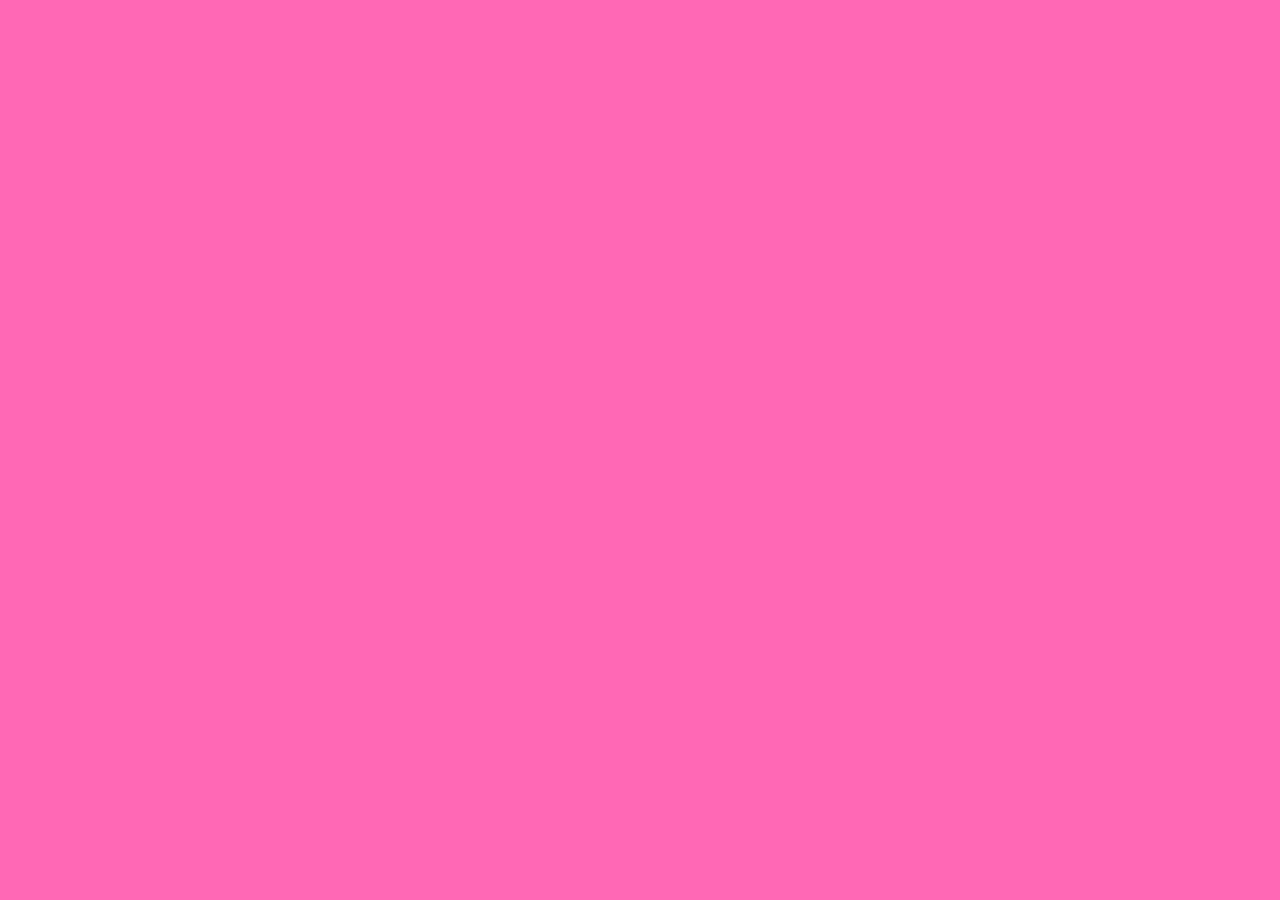
==== index.html @ e3e07ae0 "initial commit" ====
<!DOCTYPE html>
<html lang="en">
<head>
    <meta charset="UTF-8">
    <meta name="viewport" content="width=device-width, initial-scale=1.0">
    <link rel="stylesheet" href="style.css">
    <title>Gai Technology</title>
</head>
<body>
<header>
<div class="logo">
    
</div>
</header>
<main>

</main>
<footer>

</footer>
    <script src="main.js"></script>
</body>
</html>
---- style.css ----
*{margin: 0;
padding: 0;
box-sizing: border-box;
}
body{
    background-color: hotpink;
}
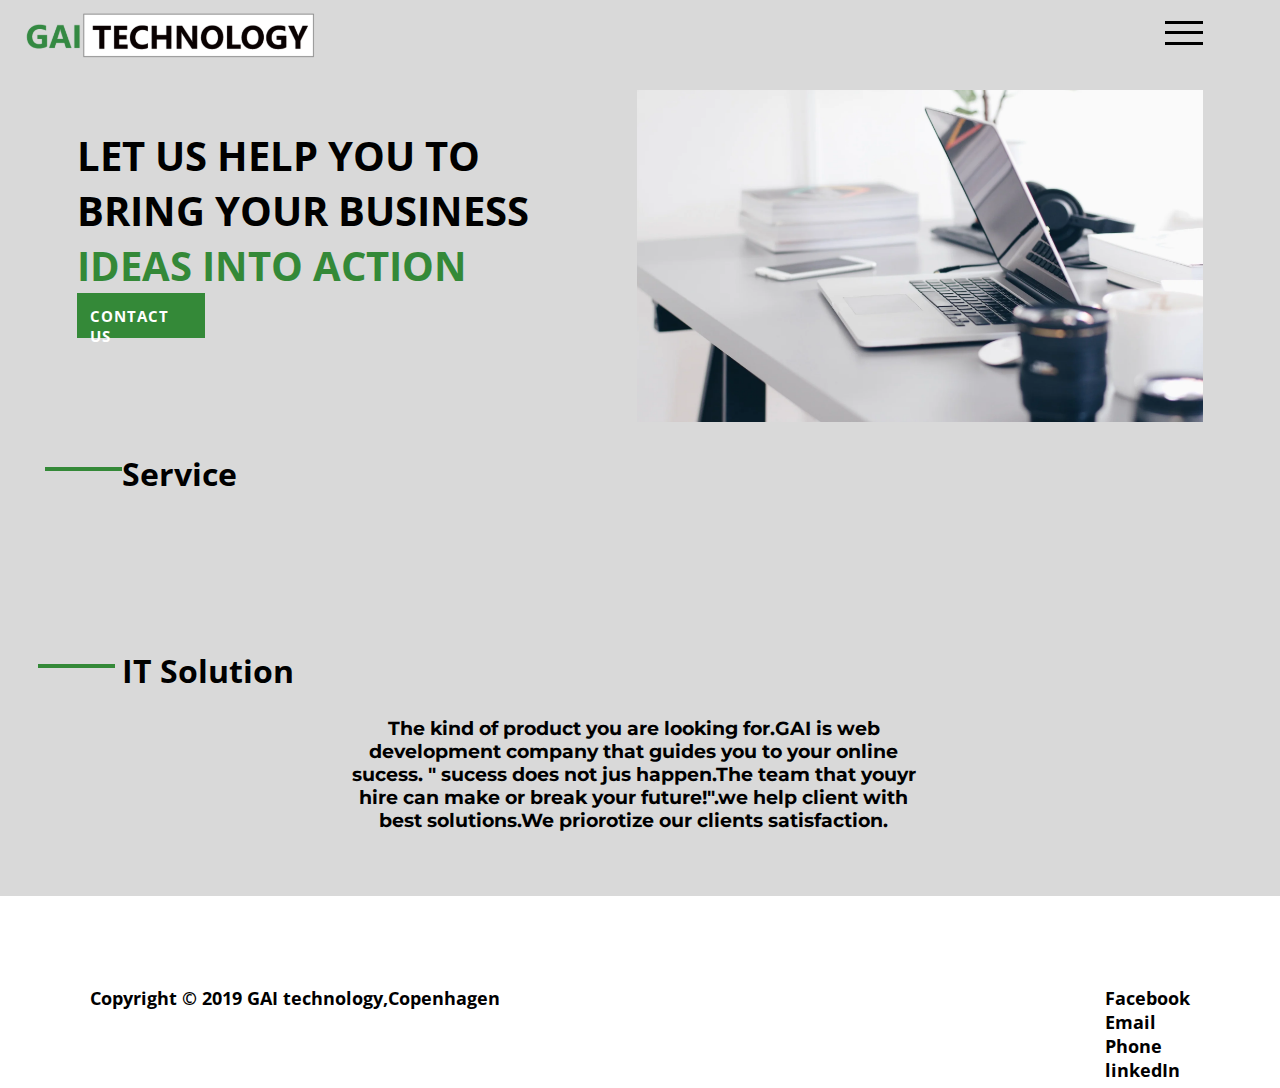
==== commit 91455547: "made the whole homepage and fetched data" ====
--- a/index.html
+++ b/index.html
@@ -7,17 +7,94 @@
     <title>Gai Technology</title>
 </head>
 <body>
-<header>
-<div class="logo">
-    
+
+    <header class="hea">
+        <div class="container">
+            <div class="logo">
+                <img src="images/logo.PNG" alt="">
+            </div>
+            <nav class="nav_bar">
+                <div class="hamMenu">
+                    <div class="line line-1"></div>
+                    <div class="line line-2"></div>
+                    <div class="line line-3"></div>
+                </div>
+                
+                <ul class="nav-list">
+                    <li class="nav-items">
+                        <a href="#">Home</a>
+                    </li>
+                    <li class="nav-items">
+                        <a href="#">Gallery</a>
+                    </li>
+                    <li class="nav-items">
+                        <a href="#">About us</a>
+                    </li>
+                    <li class="nav-items">
+                        <a href="#">Conatcts</a>
+                    </li>
+                </ul>
+
+            </nav>
+        </div>
+    </header>
+
+        
+        <main>
+            <div class="contents">
+                <div class="text">
+                    <h2>LET US HELP YOU TO<br>  BRING YOUR BUSINESS <br>  <span class="green-txt">IDEAS INTO ACTION</span> </h2>
+                    <div id="txt-butt"><a href="#">CONTACT US</a></div>
+                    
+                </div>
+                <div class="img">
+                    <img src="images/gai-home.png" alt="" >
+                </div>
+            </div>
+        </main>
+<section id="infos">
+    <div class="infos-heading">
+        <div class="greenLine"></div>
+        <div class="service"><h1>Service</h1></div>
+    </div>    
+</section>
+
+<div class="infos-grid">
+    <template>
+        <div class="service">
+            <img class="image" src="images/gai-home.png" alt="">
+            <section class="desc">
+            <h1>WEbsire</h1>
+            <p>fdsjfjdsfjdfj
+            </p>
+            </section>
+
+            <div class="info-button">
+                <a href="#">See More</a>
+            </div>
+        </div>
+    </template>
 </div>
-</header>
-<main>
 
-</main>
+<section id="it-solution">
+    <div class="it-heading">
+        <div class="greenLine"></div>
+        <div class="service"><h1>IT Solution</h1></div>
+    </div> 
+    <section class="solu-desc">
+        <h3>The kind of product you are looking for.GAI is web development company that guides you to your online
+            sucess. " sucess does not jus happen.The team that youyr hire can make or break your future!".we help client
+            with best solutions.We priorotize our clients satisfaction.
+        <h3>
+    </section>  
+</section>
+
 <footer>
+    <div class="foot1"><h4>Copyright © 2019 GAI technology,Copenhagen</h4></div>
+    <div class="foot2"><h5>Facebook <br>Email <br> Phone <br>linkedIn</h5></div>
+</footer>
 
-</footer>
+
     <script src="main.js"></script>
 </body>
 </html>--- a/style.css
+++ b/style.css
@@ -1,7 +1,261 @@
-*{margin: 0;
-padding: 0;
-box-sizing: border-box;
-}
-body{
-    background-color: hotpink;
-}+@import url("https://fonts.googleapis.com/css2?family=Montserrat:wght@200&display=swap");
+@import url("https://fonts.googleapis.com/css2?family=Open+Sans:wght@300&display=swap");
+
+* {
+  margin: 0;
+  padding: 0;
+  box-sizing: border-box;
+}
+
+:root {
+  --primary-font: "Open Sans", sans-serif;
+  --secondary-font: "Montserrat", sans-serif;
+  --main-color: #d9d9d9;
+  --green: #348938;
+}
+body {
+  background-color: var(--main-color);
+}
+header {
+  overflow: hidden;
+
+  width: 100%;
+  height: 5vw;
+}
+.container {
+  font-family: sans-serif;
+  height: auto;
+}
+.logo img {
+  height: 3.5vw;
+  width: auto;
+  margin: 1vw 2vw;
+}
+.hamMenu {
+  width: 38px;
+  height: 32px;
+
+  position: fixed;
+  top: 17px;
+  right: 6vw;
+  cursor: pointer;
+  display: flex;
+  flex-direction: column;
+  justify-content: space-around;
+}
+.nav_bar {
+  width: 200px;
+  height: 50vw;
+  position: fixed;
+  top: 0;
+  right: -200px;
+  background-color: var(--green);
+  display: flex;
+  justify-content: center;
+  align-items: center;
+  transition: right 0.9s;
+}
+.change {
+  right: 0;
+}
+.nav-list {
+  text-align: right;
+}
+.nav-items {
+  list-style-type: none;
+  margin: 30px;
+}
+a {
+  text-decoration: none;
+  font-size: 20px;
+  color: white;
+  text-transform: uppercase;
+  letter-spacing: 1px;
+  position: relative;
+  padding: 3.5px 0;
+}
+a::before,
+a::after {
+  content: "";
+  width: 100%;
+  height: 1px;
+  background-color: black;
+  position: absolute;
+  left: 0;
+  transform: scaleX(0);
+  transition: transform 2s;
+}
+a::after {
+  bottom: 0;
+  transform-origin: right;
+}
+a::before {
+  top: 0;
+  transform-origin: left;
+}
+
+a:hover::before,
+a:hover::after {
+  transform: scaleX(1);
+}
+
+.line {
+  width: 100%;
+  height: 3px;
+  background-color: black;
+  transition: all 0.5s;
+}
+.change2 {
+  margin-right: 200px;
+}
+.change2 .hea {
+  margin-right: 200px;
+}
+.change .line-1 {
+  transform: rotateZ(-405deg) translate(-8px, 6px);
+}
+.change .line-2 {
+  opacity: 0;
+}
+.change .line-3 {
+  transform: rotateZ(405deg) translate(-8px, -6px);
+}
+
+main {
+  margin: 2vw 2vw;
+}
+
+.contents {
+  display: flex;
+  flex-direction: row;
+  justify-content: space-between;
+}
+
+.contents .text {
+  font-family: var(--primary-font);
+  margin: 3vw 4vw;
+}
+.text .green-txt {
+  color: var(--green);
+}
+
+.text h2 {
+  font-size: 40px;
+  color: black;
+  font-weight: bold;
+}
+
+#txt-butt {
+  border: none;
+  background-color: var(--green);
+  padding: 1vw;
+  color: white;
+  font-weight: bold;
+  font-size: 15px;
+  height: 3.5vw;
+  width: 10vw;
+}
+
+#txt-butt a {
+  font-size: 15px;
+}
+
+.img img {
+  height: 26vw;
+  width: auto;
+  margin-right: 4vw;
+}
+
+#infos,
+#it-solution {
+  margin-top: 1vw;
+  margin-left: 3vw;
+}
+
+.infos-heading,
+.it-heading {
+  display: flex;
+  flex-direction: row;
+}
+.greenLine {
+  height: 0.3vw;
+  width: 6vw;
+  background-color: var(--green);
+  margin-top: 1.2vw;
+}
+
+.infos-heading,
+.it-heading h1 {
+  font-family: var(--primary-font);
+  margin-left: 0.5vw;
+}
+
+.infos-grid {
+  display: grid;
+  grid-template-columns: repeat(auto-fill, minmax(400px, 2fr));
+  grid-gap: 19px;
+  margin-bottom: 2vw;
+  padding: 5vw;
+}
+.infos-grid > div {
+  height: 32vw;
+  background-color: white;
+  margin: 1vw;
+  border-radius: 10%;
+}
+
+.infos-grid > div > .image {
+  height: 19vw;
+  width: 26.8vw;
+  border-radius: 10%;
+}
+.desc {
+  padding: 1.5vw;
+}
+.desc h1 {
+  font-family: var(--primary-font);
+  font-size: 20px;
+}
+.desc p {
+  font-family: var(--secondary-font);
+  font-size: 15px;
+}
+.solu-desc {
+  width: 45vw;
+  text-align: center;
+  margin-left: 24vw;
+  margin-top: 2vw;
+  margin-bottom: 5vw;
+}
+.solu-desc h3 {
+  font-family: var(--secondary-font);
+}
+
+.info-button {
+  background-color: var(--green);
+  width: 7vw;
+  margin-left: 7vw;
+}
+.info-button a {
+  font-family: var(--primary-font);
+  font-size: 12px;
+  padding: 1vw;
+}
+
+footer {
+  height: 15vw;
+  background-color: white;
+  display: flex;
+  flex-direction: row;
+  justify-content: space-between;
+}
+footer > div {
+  margin: 7vw;
+}
+
+footer > div > h4,
+h5 {
+  font-family: var(--primary-font);
+  font-size: 18px;
+  margin-bottom: 2vw;
+}
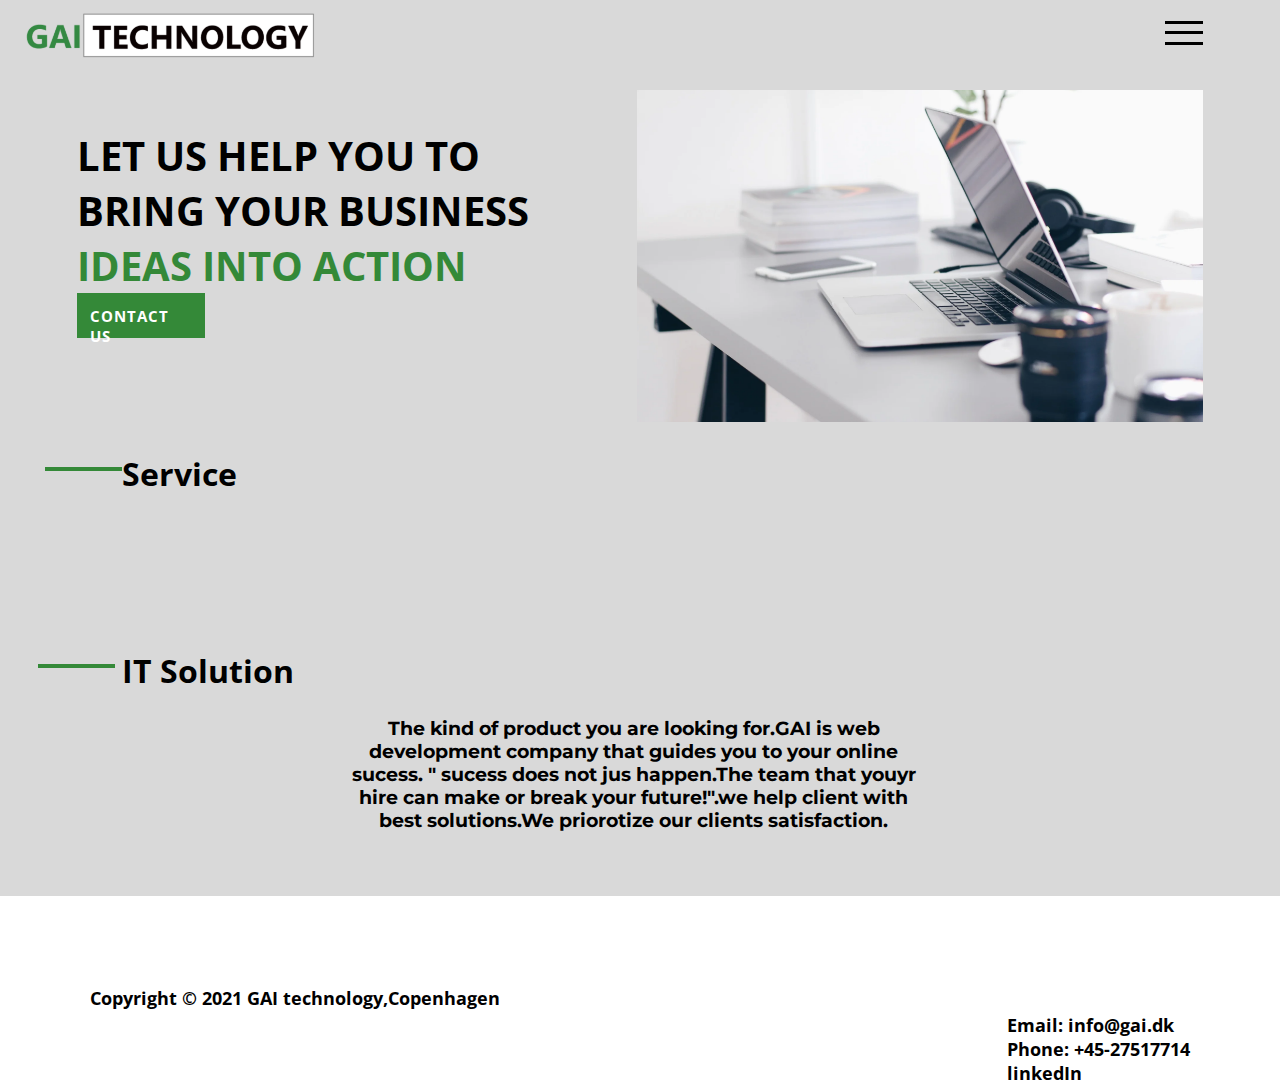
==== commit 7bd01474: "added navigation and footer and more style for all pages" ====
--- a/index.html
+++ b/index.html
@@ -11,7 +11,7 @@
     <header class="hea">
         <div class="container">
             <div class="logo">
-                <img src="images/logo.PNG" alt="">
+                <img src="images/logo.PNG" alt="gai logo">
             </div>
             <nav class="nav_bar">
                 <div class="hamMenu">
@@ -22,16 +22,16 @@
                 
                 <ul class="nav-list">
                     <li class="nav-items">
-                        <a href="#">Home</a>
+                        <a href="index.html">HOME</a>
                     </li>
                     <li class="nav-items">
-                        <a href="#">Gallery</a>
+                        <a href="service.html">SERVICES</a>
                     </li>
                     <li class="nav-items">
-                        <a href="#">About us</a>
+                        <a href="about.html">ABOUT US</a>
                     </li>
                     <li class="nav-items">
-                        <a href="#">Conatcts</a>
+                        <a href="contact.html">CONTACT</a>
                     </li>
                 </ul>
 
@@ -70,7 +70,7 @@
             </section>
 
             <div class="info-button">
-                <a href="#">See More</a>
+                <a href="service.html">See More</a>
             </div>
         </div>
     </template>
@@ -90,8 +90,8 @@
 </section>
 
 <footer>
-    <div class="foot1"><h4>Copyright © 2019 GAI technology,Copenhagen</h4></div>
-    <div class="foot2"><h5>Facebook <br>Email <br> Phone <br>linkedIn</h5></div>
+    <div class="foot1"><h4>Copyright © 2021 GAI technology,Copenhagen</h4></div>
+    <div class="foot2"><h5> <a href="https://www.facebook.com/GaiTechnology/">   Facebook </a><br>Email: info@gai.dk <br> Phone: +45-27517714 <br>linkedIn</h5></div>
 </footer>
 
 
--- a/style.css
+++ b/style.css
@@ -167,7 +167,8 @@
 }
 
 #infos,
-#it-solution {
+#it-solution,
+#service-solution {
   margin-top: 1vw;
   margin-left: 3vw;
 }
@@ -259,3 +260,92 @@
   font-size: 18px;
   margin-bottom: 2vw;
 }
+
+/* services page style */
+
+#service-solution {
+  margin-top: 4vw;
+}
+.solu-desc h1 {
+  font-family: var(--primary-font);
+  margin-bottom: 2vw;
+  font-size: 25px;
+}
+
+.columns {
+  display: grid;
+  grid-template-columns: repeat(auto-fill, minmax(770px, 2fr));
+  grid-gap: 19px;
+  margin-bottom: 2vw;
+  padding: 5vw;
+}
+
+.columns > div {
+  display: flex;
+  flex-direction: row;
+  justify-content: space-between;
+  background-color: white;
+}
+.columns h1 {
+  font-family: var(--primary-font);
+}
+.columns p {
+  font-family: var(--secondary-font);
+}
+.columns > div > .image2 {
+  height: 15vw;
+  width: 24vw;
+}
+
+.colums-info {
+  padding: 2vw;
+}
+* {
+  margin: 0;
+  padding: 0;
+  box-sizing: border-box;
+}
+
+/* about-page */
+/* main{
+    margin-left: 5vw;
+    margin-right: 5vw;
+} */
+.topic {
+  display: flex;
+  flex-direction: row;
+}
+.topic2 {
+  margin-top: -15%;
+}
+.topic .line {
+  margin: 2vw 2vw;
+  margin-top: 1%;
+  height: 0.5vw;
+  width: 8vw;
+  background-color: green;
+}
+.more-info {
+  display: grid;
+  grid-template-columns: minmax(0, 1fr) minmax(0, 1fr);
+  justify-content: center;
+  align-content: center;
+}
+
+/* .top{
+    width: 40%;
+}
+.imgContainer{
+    width: 40%;
+    height: auto;
+} */
+.more-info img {
+  height: 50%;
+}
+.paraContainer {
+  width: 90%;
+  margin-top: 1%;
+  align-items: center;
+  align-content: center;
+  font-size: 1.5em;
+}
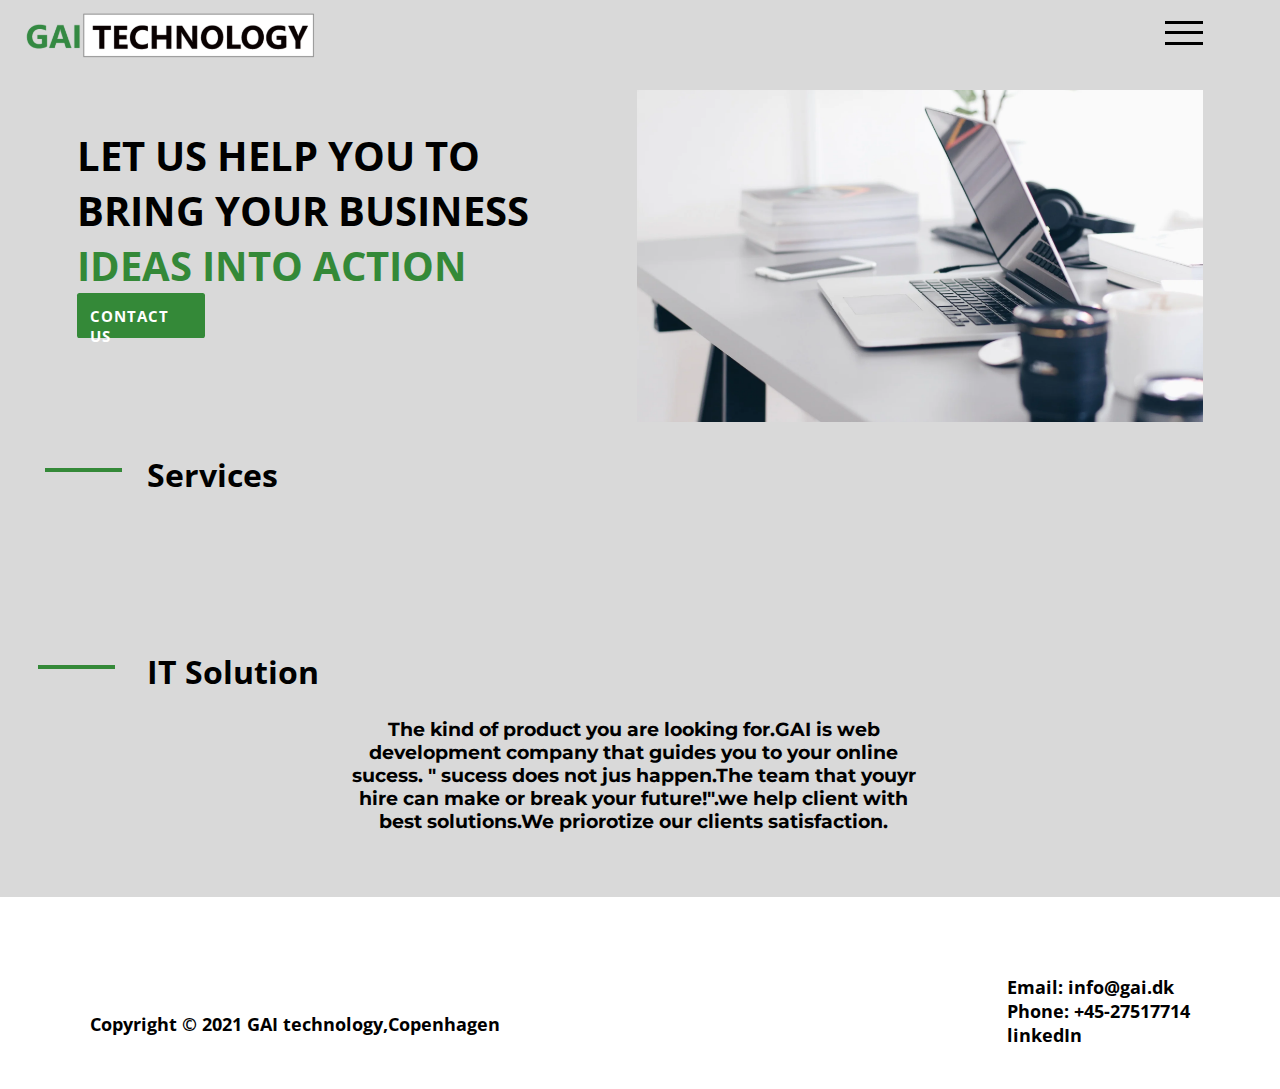
==== commit 3ce2b45f: "styled" ====
--- a/index.html
+++ b/index.html
@@ -47,7 +47,7 @@
                     <div id="txt-butt"><a href="#">CONTACT US</a></div>
                     
                 </div>
-                <div class="img">
+                <div class="imag">
                     <img src="images/gai-home.png" alt="" >
                 </div>
             </div>
@@ -55,14 +55,14 @@
 <section id="infos">
     <div class="infos-heading">
         <div class="greenLine"></div>
-        <div class="service"><h1>Service</h1></div>
+        <div class="service"><h1>Services</h1></div>
     </div>    
 </section>
 
 <div class="infos-grid">
     <template>
         <div class="service">
-            <img class="image" src="images/gai-home.png" alt="">
+            <img class="image" src="images/gai-home.png" alt="pic">
             <section class="desc">
             <h1>WEbsire</h1>
             <p>fdsjfjdsfjdfj
--- a/style.css
+++ b/style.css
@@ -15,6 +15,7 @@
 }
 body {
   background-color: var(--main-color);
+  font-family: var(--primary-font);
 }
 header {
   overflow: hidden;
@@ -79,7 +80,7 @@
   content: "";
   width: 100%;
   height: 1px;
-  background-color: black;
+  background-color: #d9d9d9;
   position: absolute;
   left: 0;
   transform: scaleX(0);
@@ -149,18 +150,19 @@
   border: none;
   background-color: var(--green);
   padding: 1vw;
-  color: white;
+  color: black;
   font-weight: bold;
   font-size: 15px;
   height: 3.5vw;
   width: 10vw;
+  border-radius: 0.2vw;
 }
 
 #txt-butt a {
   font-size: 15px;
 }
 
-.img img {
+.imag img {
   height: 26vw;
   width: auto;
   margin-right: 4vw;
@@ -189,6 +191,12 @@
 .it-heading h1 {
   font-family: var(--primary-font);
   margin-left: 0.5vw;
+}
+.service {
+  display: flex;
+  flex-flow: column;
+  align-items: center;
+  margin-left: 2vw;
 }
 
 .infos-grid {
@@ -206,8 +214,8 @@
 }
 
 .infos-grid > div > .image {
-  height: 19vw;
-  width: 26.8vw;
+  height: 20vw;
+  width: 20vw;
   border-radius: 10%;
 }
 .desc {
@@ -215,11 +223,13 @@
 }
 .desc h1 {
   font-family: var(--primary-font);
-  font-size: 20px;
+  text-align: center;
+  font-size: 1.5vw;
 }
 .desc p {
   font-family: var(--secondary-font);
   font-size: 15px;
+  text-align: center;
 }
 .solu-desc {
   width: 45vw;
@@ -235,11 +245,11 @@
 .info-button {
   background-color: var(--green);
   width: 7vw;
-  margin-left: 7vw;
+  height: 2vw;
 }
 .info-button a {
   font-family: var(--primary-font);
-  font-size: 12px;
+  font-size: 0.9vw;
   padding: 1vw;
 }
 
@@ -259,6 +269,12 @@
   font-family: var(--primary-font);
   font-size: 18px;
   margin-bottom: 2vw;
+}
+.foot1 {
+  padding-top: 2vw;
+}
+.foot2 {
+  margin-top: 4vw;
 }
 
 /* services page style */
@@ -339,6 +355,7 @@
     width: 40%;
     height: auto;
 } */
+
 .more-info img {
   height: 50%;
 }
@@ -349,3 +366,75 @@
   align-content: center;
   font-size: 1.5em;
 }
+.sashi {
+  display: flex;
+  grid-template-columns: 1fr 1fr;
+  justify-content: space-around;
+}
+.words p {
+  margin-top: 5vw;
+  font-weight: 600;
+}
+
+.sashiImg img {
+  height: 20vw;
+}
+/* .line {
+  margin-top: 5vw;
+} */
+.testinomial-topic {
+  margin-top: 4vw;
+  display: flex;
+  justify-content: flex-end;
+}
+.line-text h2 {
+  float: inline-end;
+}
+.testinomial_text p {
+  margin-top: 2vw;
+  font-size: 1.2vw;
+  font-weight: 600;
+  text-align: center;
+}
+.person_name {
+  margin-top: 2vw;
+}
+.person_name h2,
+.person_address h2 {
+  text-align: center;
+}
+.contact-form {
+  display: grid;
+  margin-top: 5vw;
+  padding-left: 25vw;
+  grid-template-columns: 1fr 1fr;
+  grid-template-areas:
+    "text name"
+    "text email"
+    "text budget"
+    "text yourIdea"
+    "text button";
+}
+input#full_name {
+  grid-area: name;
+}
+input#budget {
+  grid-area: budget;
+}
+input#email_address {
+  grid-area: email;
+}
+input#full_name {
+  grid-area: name;
+}
+input#idea {
+  grid-area: yourIdea;
+}
+button#submitBtn {
+  grid-area: button;
+  height: 2vw;
+  width: 9vw;
+  padding: 2px;
+  color: #d9d9d9;
+  background-color: #348938;
+}
